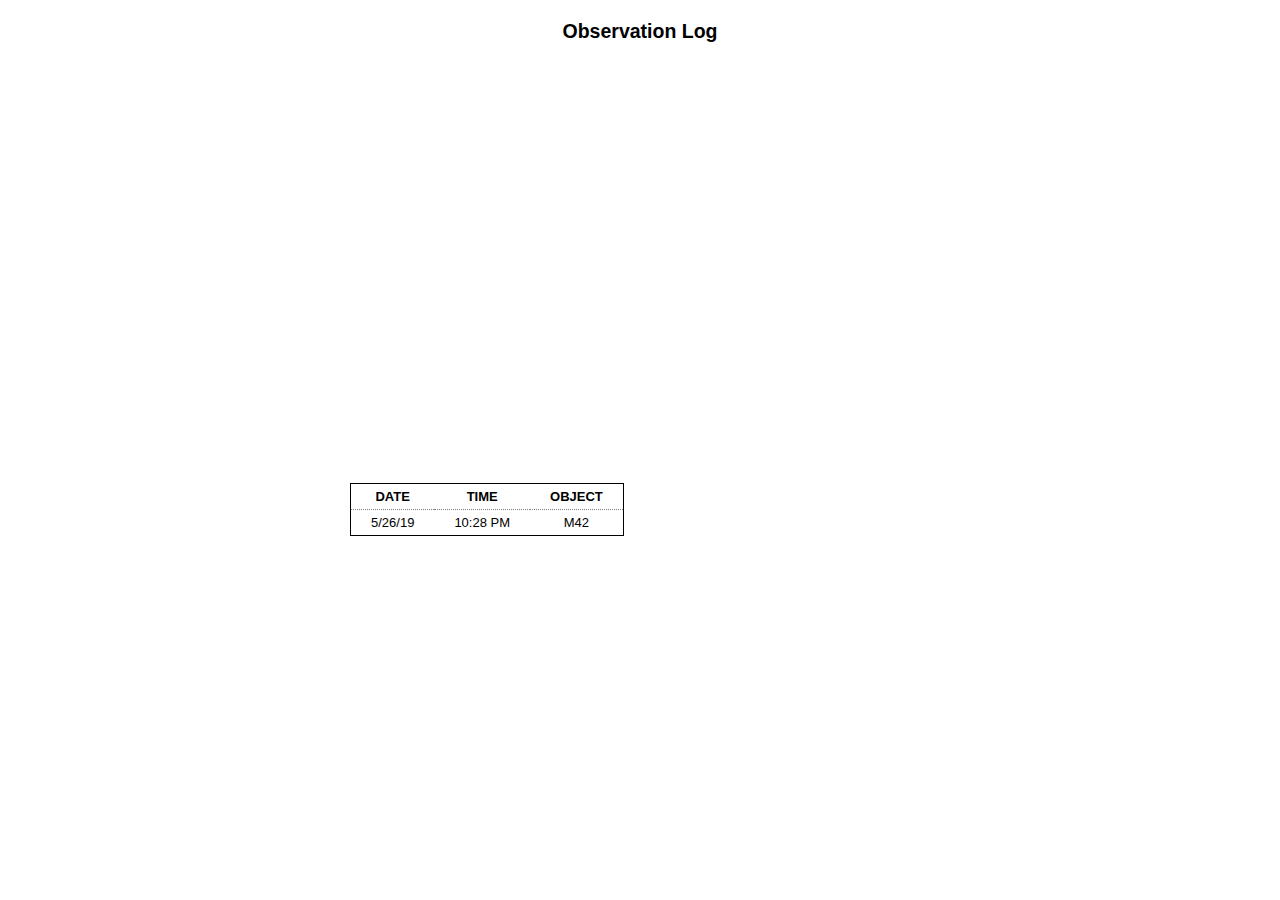
==== index.html @ 952a1e91 "added journal" ====
<!DOCTYPE html>
<html lang="en">
<head>
    <meta charset="UTF-8">
    <meta name="viewport" content="width=device-width, initial-scale=1.0">
    <meta http-equiv="X-UA-Compatible" content="ie=edge">
    <link type="text/css" rel="stylesheet" href="css/stylesheet.css">
    <title>Observation Log | Journal</title>
</head>
<body>
    <div class="container">
        <header>
            <h1>Observation Log</h1>
        </header>
        <div id="map"></div>
        <section id="entries">
            <table id="entryTable">
                <tr id="tableHead">
                    <th>Date</th>
                    <th>Time</th>
                    <th>Object</th>
                </tr>
                <tr>
                    <td>5/26/19</td>
                    <td>10:28 PM</td>
                    <td>M42</td>
                </tr>
            </table>
        </section>
        </header>
    </div>
    <script src="javascript/config.js"></script>
    <script defer src="javascript/maps.js"></script>
</body>
</html>
---- css/stylesheet.css ----
/* GENERAL STYLING */

* {
	padding: 0;
	margin: 0;
}

body {
	font-family: sans-serif;
	font-size: small;
}
	
.container {
    margin: 0px 5%;
}

header {
	margin: 20px 0;
}

h1 {
	font-size: 150%;
	text-align:        center;
}

label, th {
	text-transform: uppercase;
	font-weight: 700;
}

/* #entryTable {

} */

table {
	border: thin solid black;
	border-collapse: collapse;
}

tr {
	border-top: thin dotted gray;
	border-bottom: thin dotten gray;
}

th, td{
	padding: 5px 20px;
	text-align: center;
	vertical-align: middle;

}

input, textarea {
	outline: none;
    border-radius: 5px;
	height: auto;
}

input:focus, textarea:focus {
	border: 2px solid #6dd3ff;
	border-radius: 5px;
}

/* BUTTON STYLING */

.btn {
	border-radius: 5px;
	background-color: #4991fa;
	border: none;
	color: white;
	width: 100px;
	height: 30px;
}

/* MAP */

#map {
	height: 400px;  /* The height is 400 pixels */
	width: 100%;  /* The width is the width of the web page */
	margin: 20px 0;
}

/* FORM CONTENT */
@media screen and (min-width: 641px) {
    form {
        grid-template-columns: repeat(2, 1fr);
        display: grid;
        column-gap: 20px;
    }
	.container {
		width: 580px;
		margin: auto;
	}
}

form > .form-group {
    display: grid;
    grid-template-rows: 1fr 1fr;
    padding: 20px 0px 0px 0px;
}

#description-area {
    display: grid;
    grid-column-start: 1;
    grid-column-end:   3;
    grid-row-start:    7;
    grid-row-end:      8;
    padding: 20px 0px 0px 0px;

}

#submit-button {
	grid-row-start: 8;
	grid-row-end: 9;
	padding: 20px 0px 0px 0px;
}
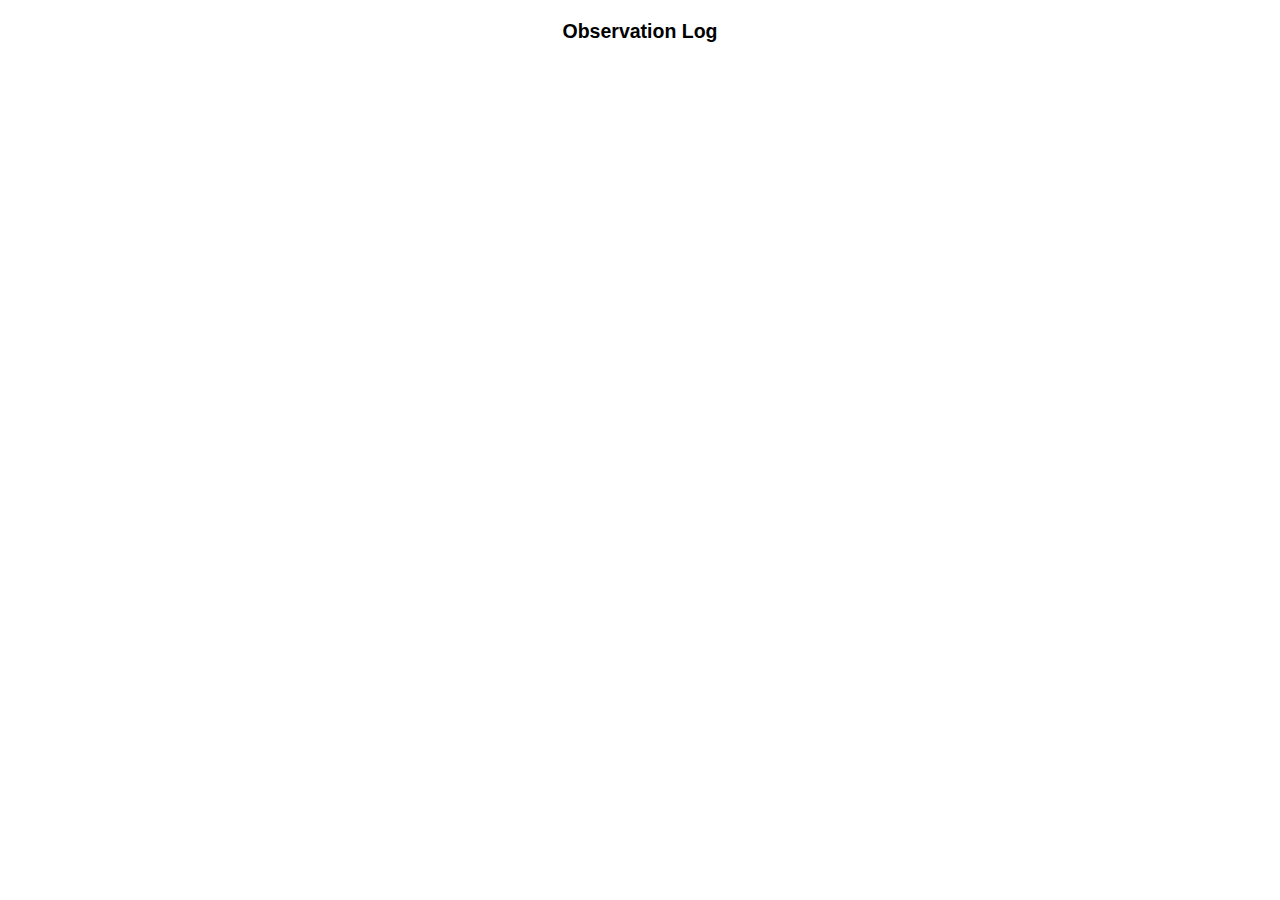
==== commit 80ba8508: "added form submittion capabilities" ====
--- a/index.html
+++ b/index.html
@@ -1,7 +1,7 @@
 <!DOCTYPE html>
 <html lang="en">
 <head>
-    <meta charset="UTF-8">
+    <meta charset="utf-8">
     <meta name="viewport" content="width=device-width, initial-scale=1.0">
     <meta http-equiv="X-UA-Compatible" content="ie=edge">
     <link type="text/css" rel="stylesheet" href="css/stylesheet.css">
@@ -14,22 +14,10 @@
         </header>
         <div id="map"></div>
         <section id="entries">
-            <table id="entryTable">
-                <tr id="tableHead">
-                    <th>Date</th>
-                    <th>Time</th>
-                    <th>Object</th>
-                </tr>
-                <tr>
-                    <td>5/26/19</td>
-                    <td>10:28 PM</td>
-                    <td>M42</td>
-                </tr>
-            </table>
         </section>
-        </header>
     </div>
     <script src="javascript/config.js"></script>
     <script defer src="javascript/maps.js"></script>
+    <script src="javascript/main.js"></script>
 </body>
 </html>--- a/css/stylesheet.css
+++ b/css/stylesheet.css
@@ -64,11 +64,25 @@
 
 .btn {
 	border-radius: 5px;
-	background-color: #4991fa;
 	border: none;
 	color: white;
 	width: 100px;
-	height: 30px;
+	padding: 15px 0;
+	vertical-align: middle;
+	text-align: center;
+}
+
+.btn-accept {
+	background-color: #4991fa;
+}
+
+.btn-cancel {
+	background-color: #f36127;
+}
+
+a.btn {
+	border-bottom: none;
+	text-decoration: none;
 }
 
 /* MAP */
@@ -108,8 +122,19 @@
 
 }
 
-#submit-button {
+#submit-button-area {
 	grid-row-start: 8;
 	grid-row-end: 9;
+	grid-column-start: 1;
+	grid-column-end: 2;
 	padding: 20px 0px 0px 0px;
 }
+
+#cancel-button-area {
+	grid-row-start: 8;
+	grid-row-end: 9;
+	grid-column-start: 2;
+	grid-column-end: 3;
+	padding: 20px 0px 0px 0px;
+
+}
